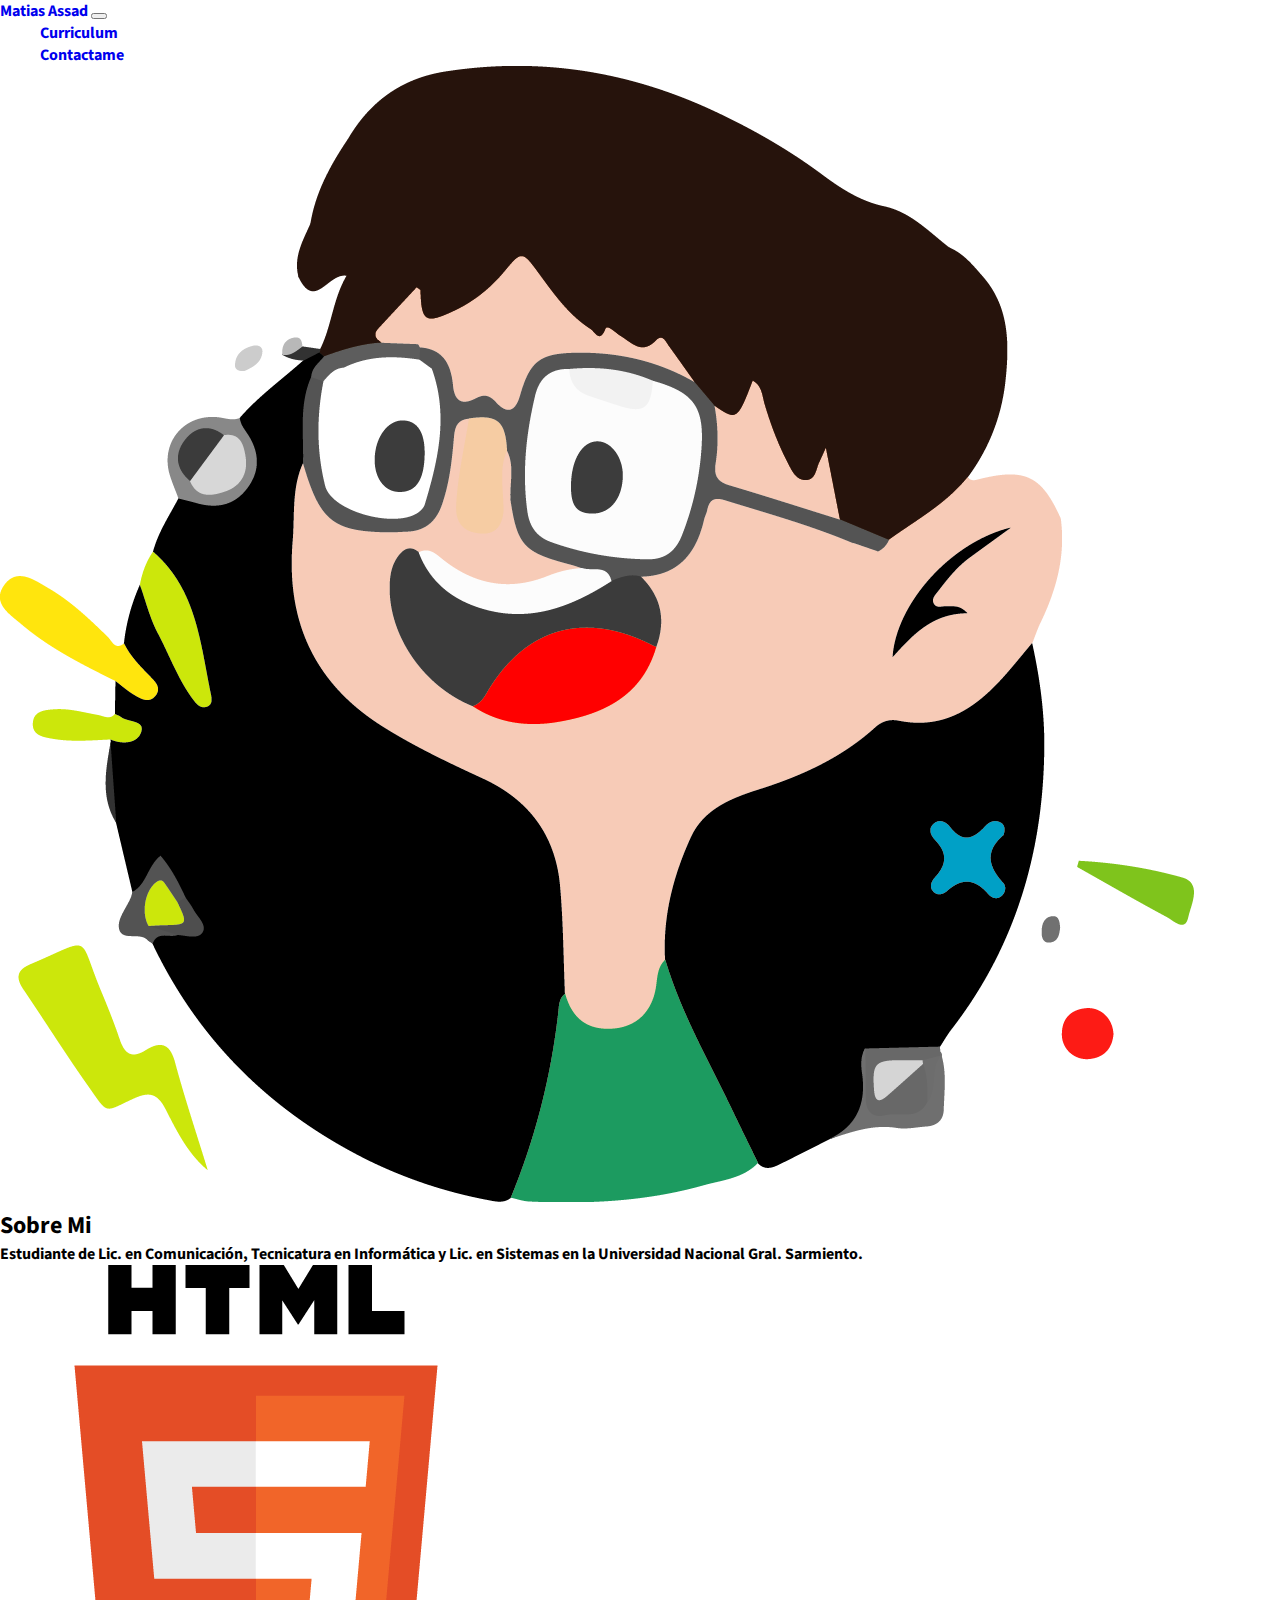
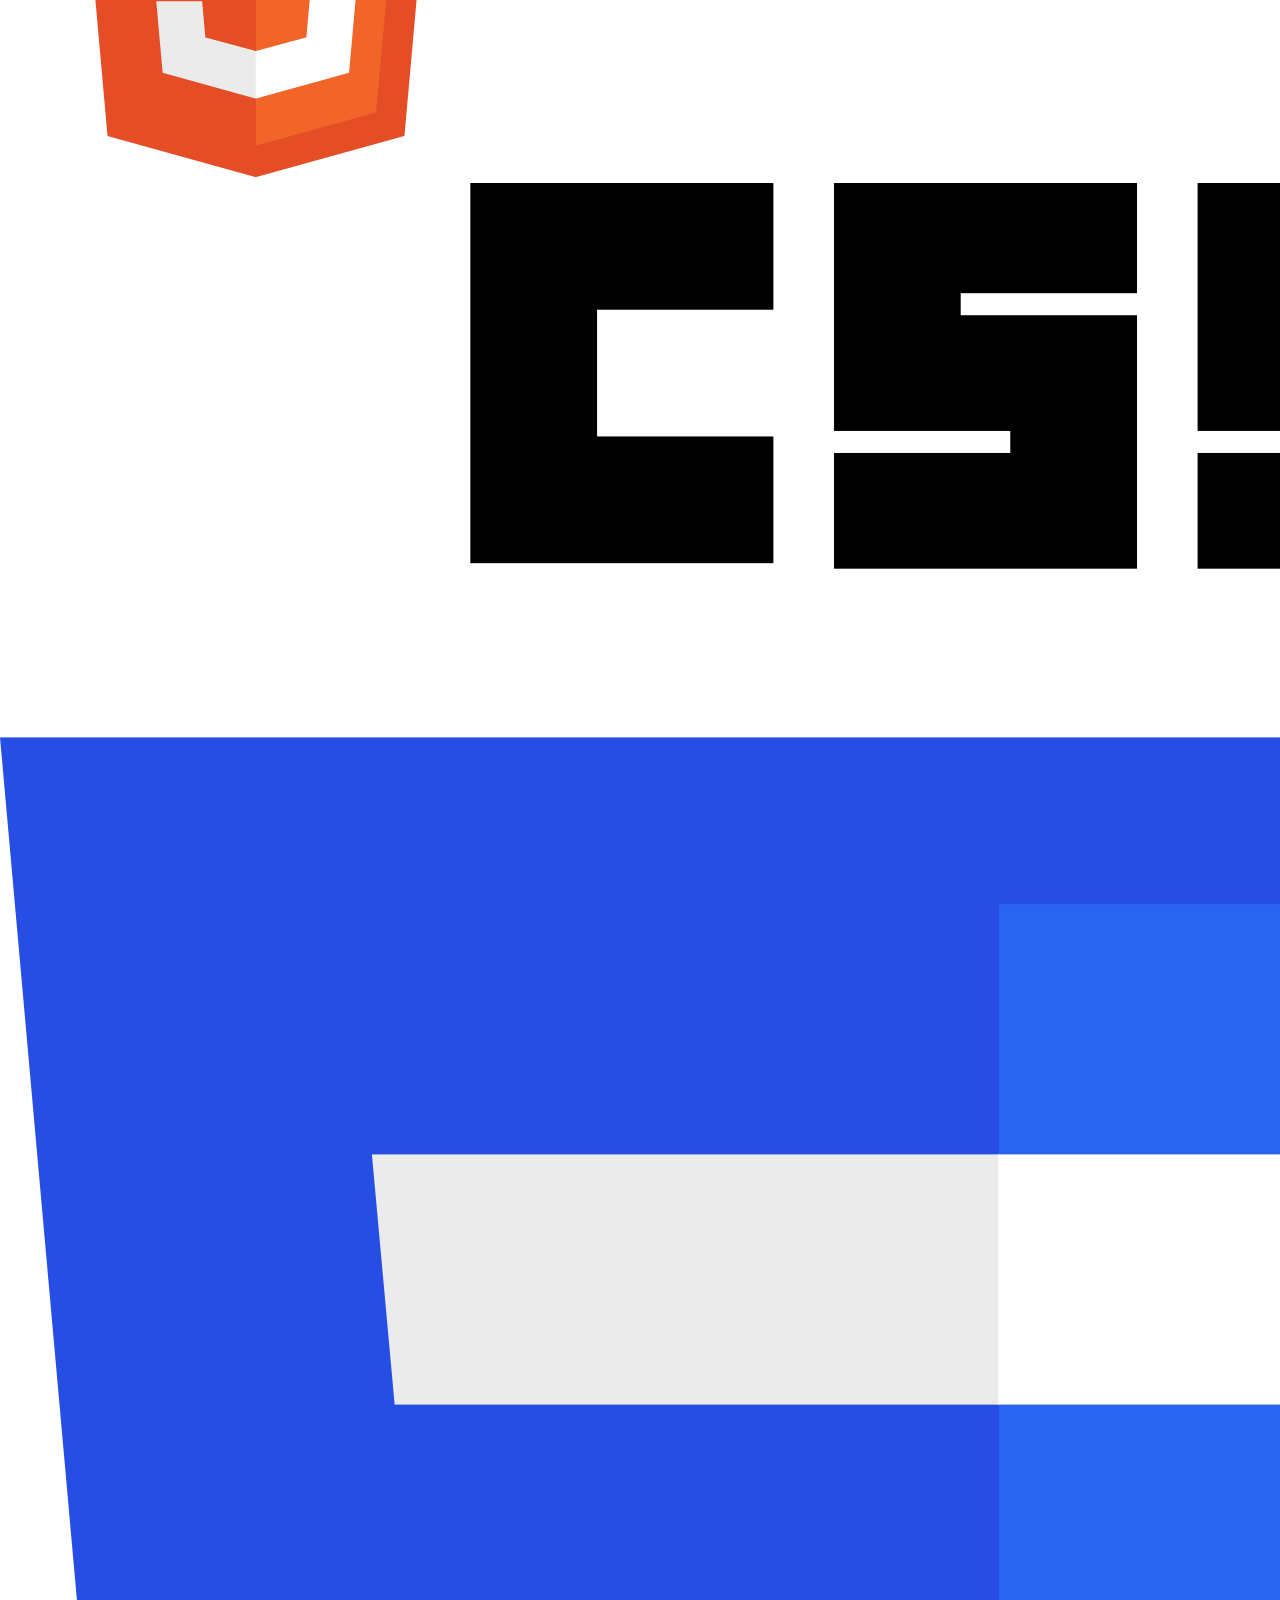
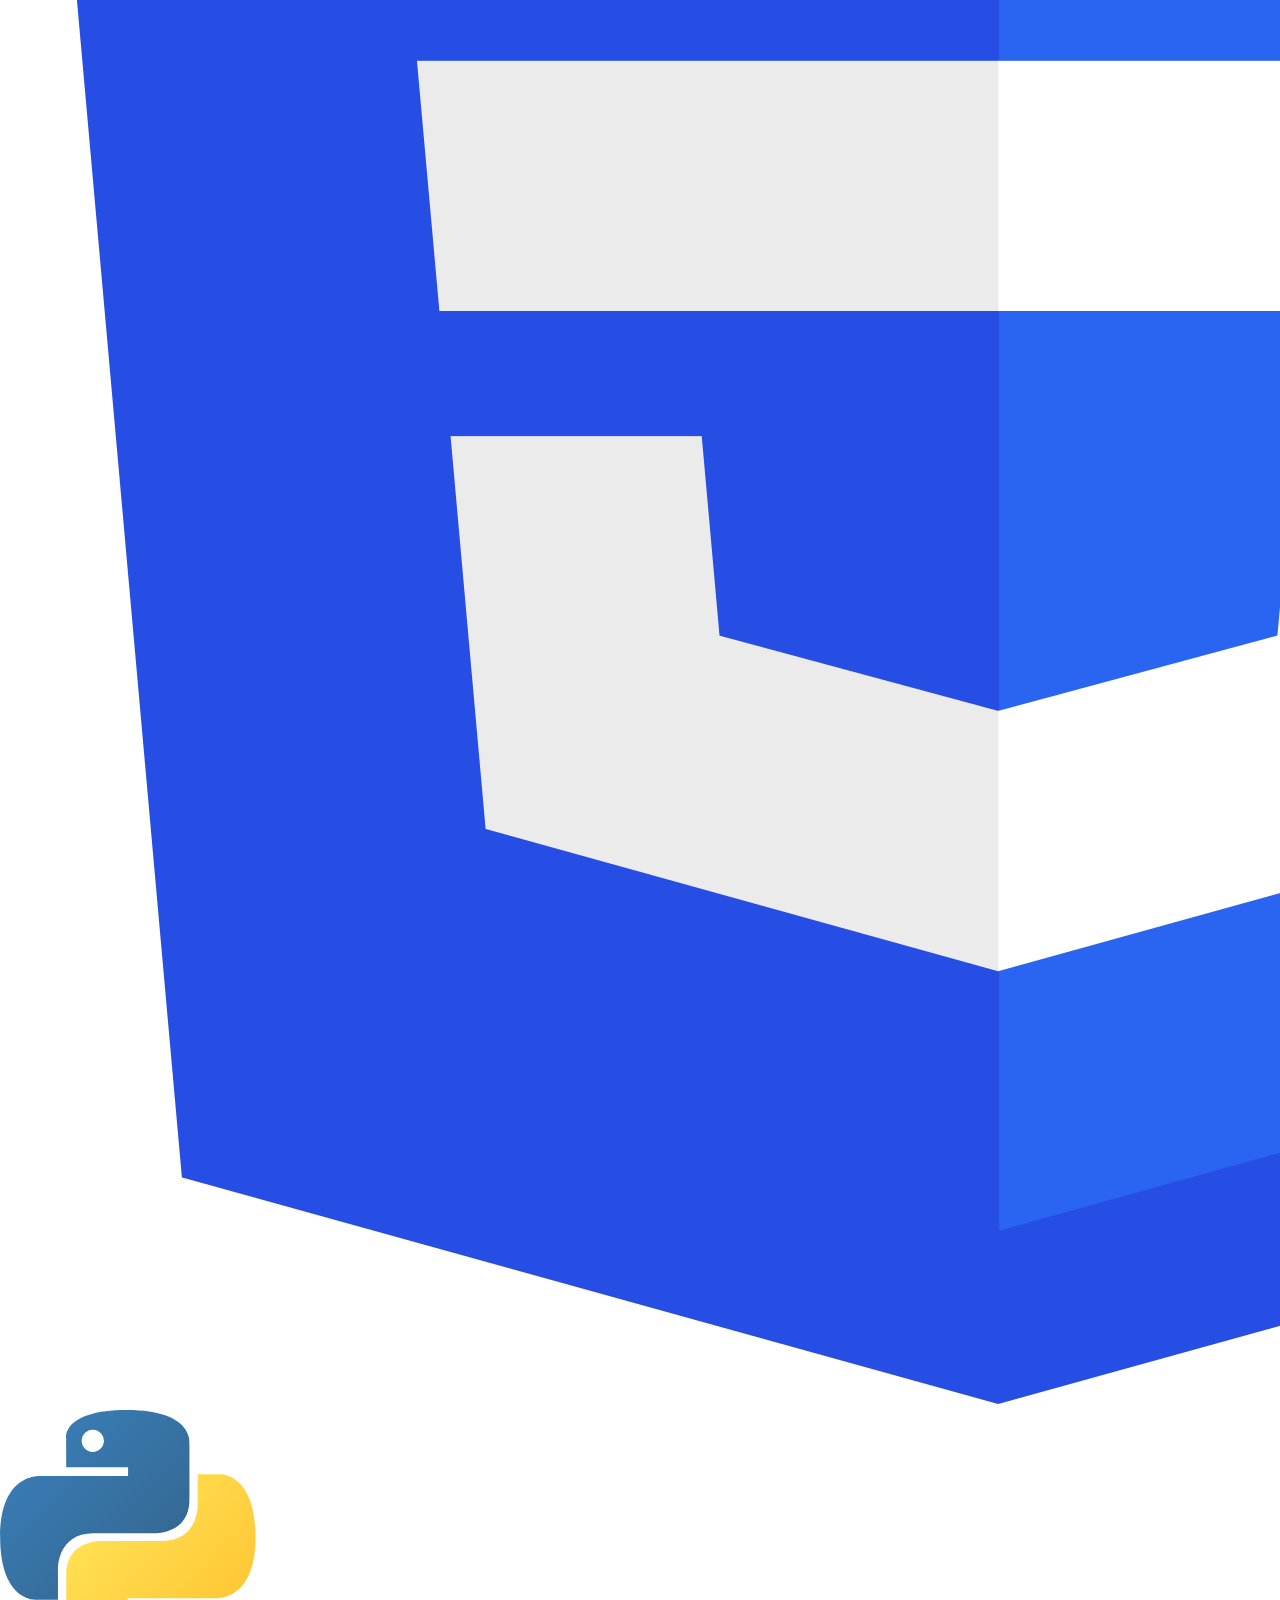
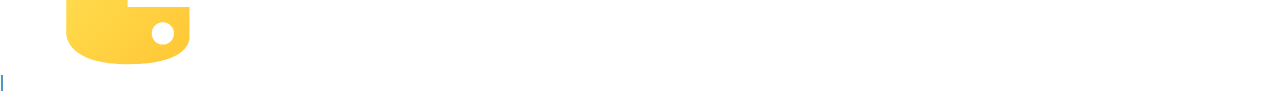
==== index.html @ f6119984 "primer commit" ====
<!DOCTYPE html>
<html lang="en">
<head>
    <link href="https://cdn.jsdelivr.net/npm/bootstrap@5.1.3/dist/css/bootstrap.min.css" rel="stylesheet" integrity="sha384-1BmE4kWBq78iYhFldvKuhfTAU6auU8tT94WrHftjDbrCEXSU1oBoqyl2QvZ6jIW3" crossorigin="anonymous">
<script src="https://cdn.jsdelivr.net/npm/bootstrap@5.1.3/dist/js/bootstrap.bundle.min.js" integrity="sha384-ka7Sk0Gln4gmtz2MlQnikT1wXgYsOg+OMhuP+IlRH9sENBO0LRn5q+8nbTov4+1p" crossorigin="anonymous"></script>
    <meta charset="UTF-8">
    <meta http-equiv="X-UA-Compatible" content="IE=edge">
    <meta name="viewport" content="width=device-width, initial-scale=1.0">
    <link rel="stylesheet" href="./style.css">
    <link rel="preconnect" href="https://fonts.googleapis.com">
<link rel="preconnect" href="https://fonts.gstatic.com" crossorigin>
<link href="https://fonts.googleapis.com/css2?family=Source+Sans+Pro:wght@200&display=swap" rel="stylesheet">
    <title>Document</title>
</head>
<body>
<header>
    
<div>
    <nav class="navbar navbar-expand-lg navbar-dark bg-light">
        <div class="container-fluid">
          <a class="navbar-brand" href="#"><strong>Matias Assad</strong></a>
          <button class="navbar-toggler" type="button" data-bs-toggle="collapse" data-bs-target="#navbarText" aria-controls="navbarText" aria-expanded="false" aria-label="Toggle navigation">
            <span class="navbar-toggler-icon"></span>
          </button>
          <div class="collapse navbar-collapse" id="navbarText">
            <ul class="navbar-nav me-auto mb-2 mb-lg-0">
              <li class="nav-item">
                <a class="nav-link " aria-current="page" href="#"><strong>Curriculum</strong></a>
              </li>
              <li class="nav-item">
                <a class="nav-link" href="#"><strong>Contactame</strong></a>
              </li>
            </ul>
            
          </div>
        </div>
      </nav>
</div>      
</header>
<section class="foto-texto">
    <div>
    <img class="foto-mia" src="./img/mi-foto.png" alt="">
    <h2 class="sobre-mi">Sobre Mi</h2>
        <div class="info">
            <p class="datos-sobre-mi"><strong>Estudiante de Lic. en Comunicación, Tecnicatura en Informática y Lic. en Sistemas en la Universidad Nacional Gral. Sarmiento. </strong></p>
            
        </div>
</section>    
</div>
<div class="icons-container">
    <img class="icon" src="./img/html-logo.png" alt="">
    <img class="icon-css" src="./img/css-logo.png" alt="">
    <img class="icon" src="./img/371358.svg" alt="">
</div>    
   

    
</body>
</html>|
---- style.css ----
*{
    text-decoration: none;
    font-family: 'Source Sans Pro', sans-serif;
    margin: 0%;
    list-style: none;
    
    
}
@media  (max-width: 780px) {
   
    body{
        background-color: rgb(193, 225, 226);
    }
    .h1 {
        font-size: 130%;
    }
    .navbar{
        background-color: #055964 !important;
        box-shadow: 0 8px 16px 0 rgba(0,0,0,0.2), 0 6px 20px 0 rgba(0,0,0,0.19);
        
    }
    
    
    .foto-mia{
        width: 108%;
        margin-top: 8%;
        margin-left: 2%
    }
    .sobre-mi{
        align-items: center;
        margin-top:10%;
        font-size:275%;
        background-color: #055964; /* color boton */
        border: none;
        color: white;
        padding: 15px 32px;
        text-align: center;
        text-decoration: none;
        display: inline-block;
        font-size: 16px;
        margin-left: 26%;
        box-shadow: 0 8px 16px 0 rgba(0,0,0,0.2), 0 6px 20px 0 rgba(0,0,0,0.19);
    }
    .datos-sobre-mi{
        text-align: center;
        
    }
    .icon{
        width: 27%;
    }
    .icon-css{
        width: 20%; 
    }
    .icons-container{
        display: flex;
        gap: 11%;
        align-items: center;
        margin-top: 11%;
    }
    .secciones-nav:hover{
        text-decoration: line-through !important;
        
    }
    .sobre-mi:hover{
        opacity: 60%;
        transition: 0.5s;
        background-color: rgb(28, 88, 88) ;
    }
    .info{
        margin-top: 10%;

    }
       
           
    
    

    
}
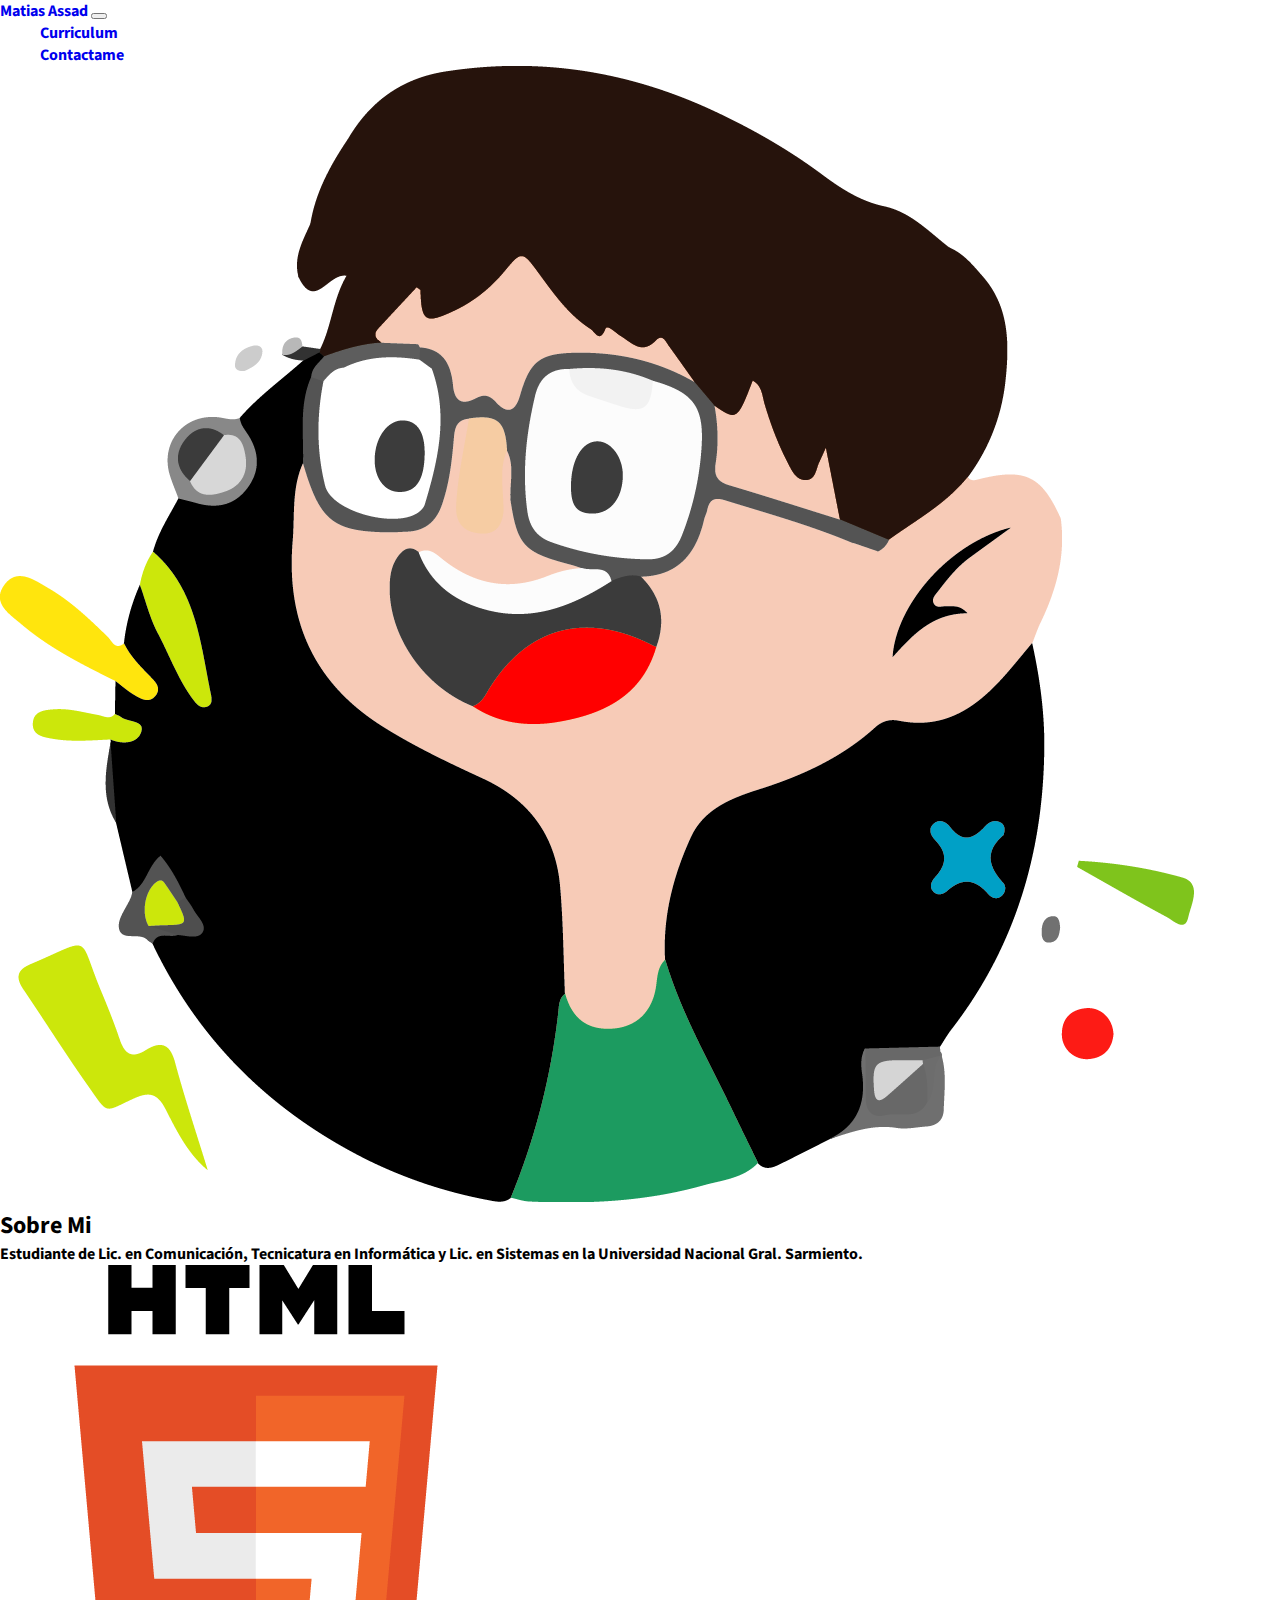
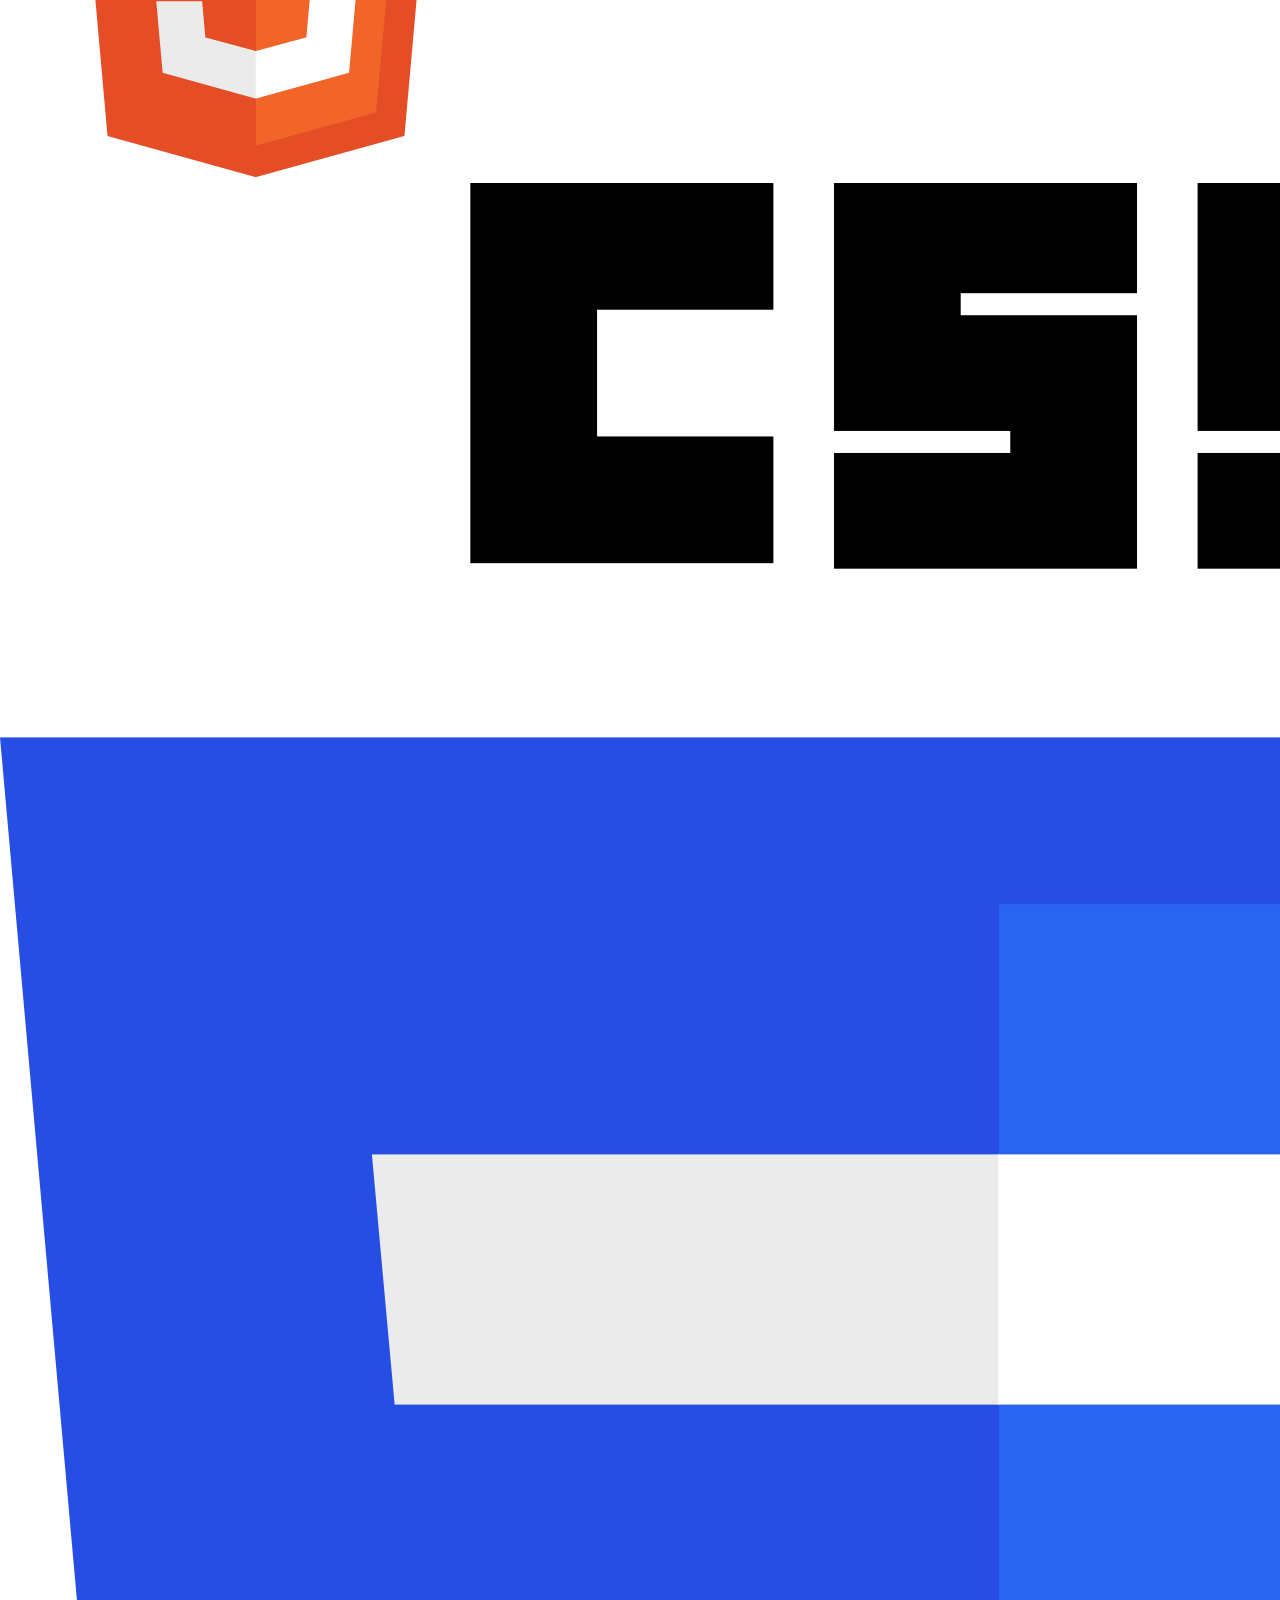
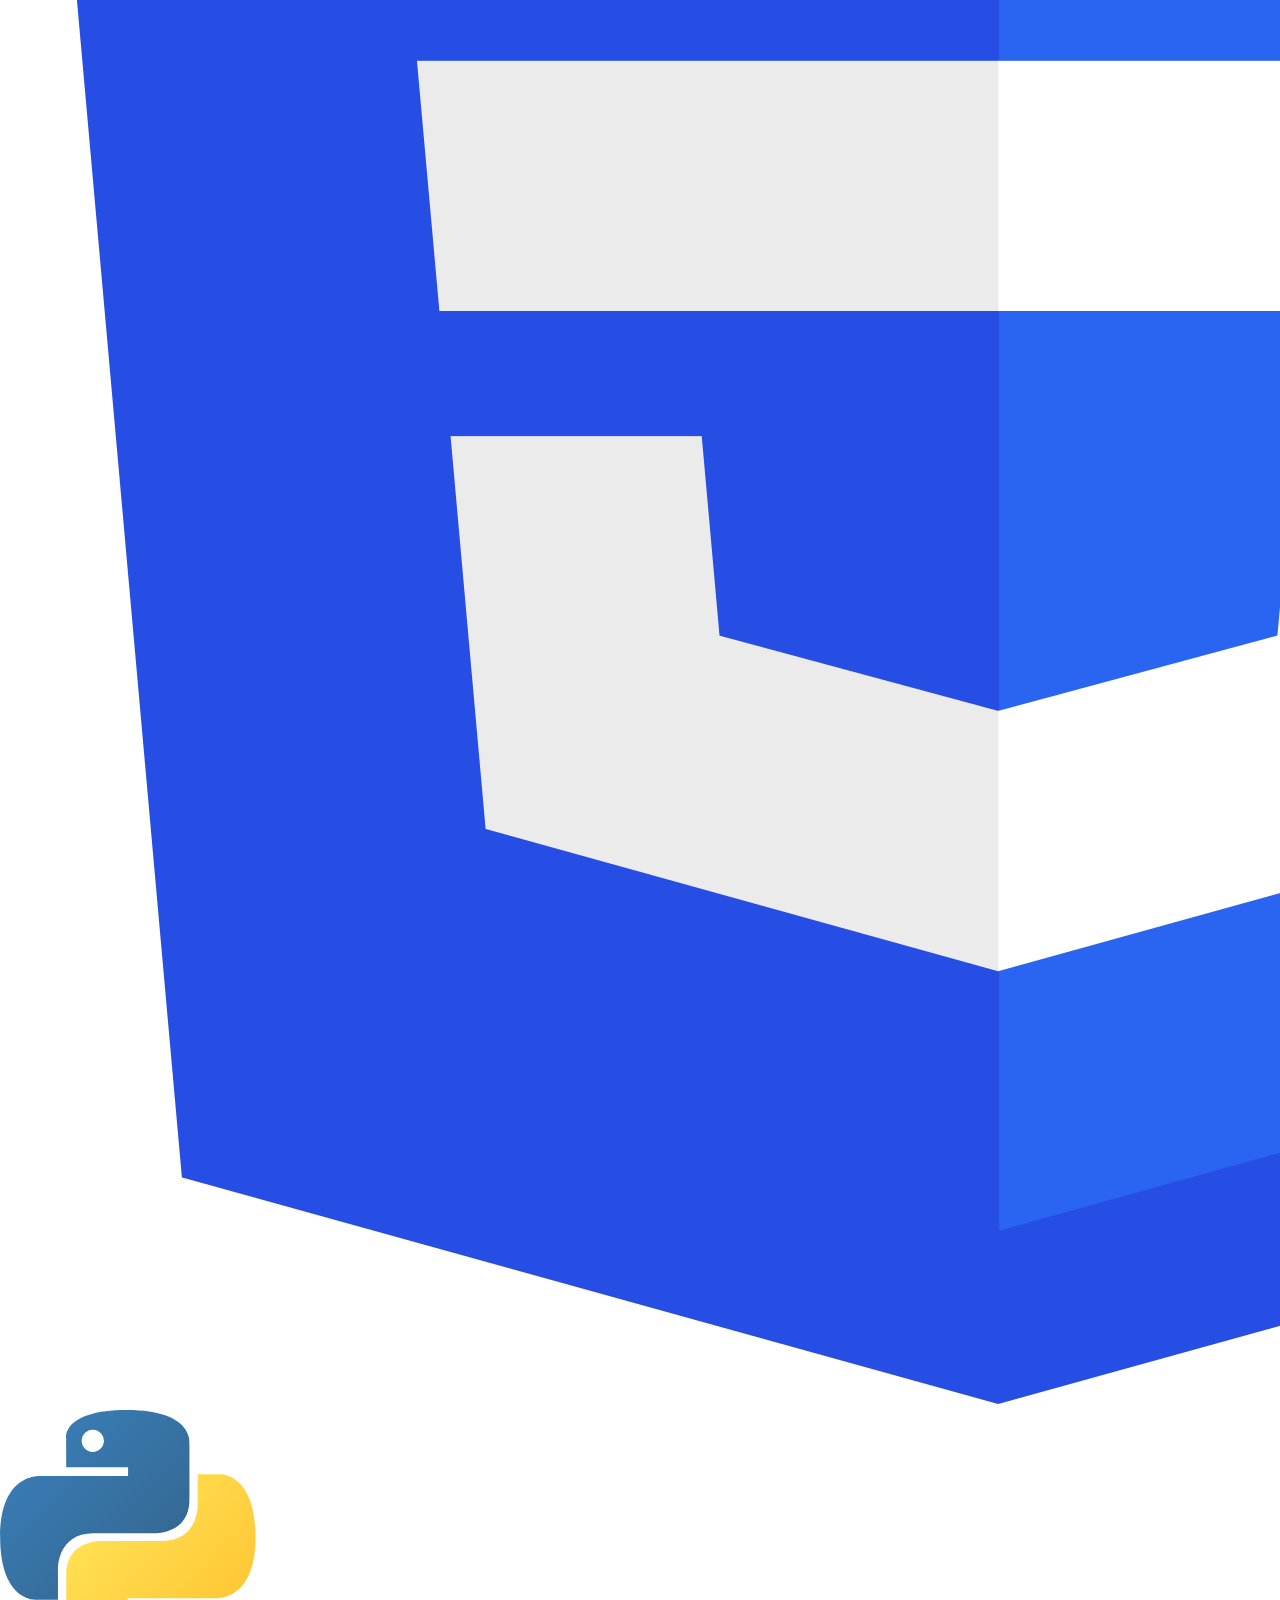
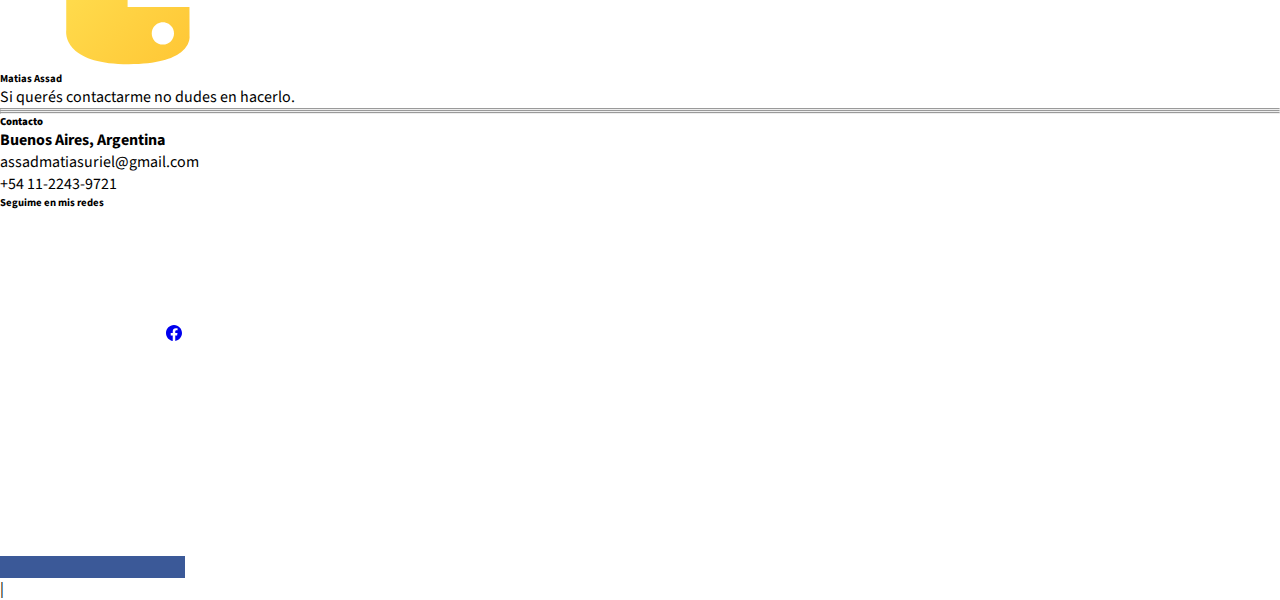
==== commit 337c6c71: "agregue footer" ====
--- a/index.html
+++ b/index.html
@@ -51,6 +51,81 @@
     <img class="icon" src="./img/html-logo.png" alt="">
     <img class="icon-css" src="./img/css-logo.png" alt="">
     <img class="icon" src="./img/371358.svg" alt="">
+</div>
+<footer
+    class="text-center text-lg-start text-white bg-dark"
+
+          >
+    <!-- Grid container -->
+    <div class="   container p-4 pb-0 bg-dark">
+      <!-- Links -->
+      <section class="">
+        <!--Grid row-->
+        <div class="row">
+          <!-- Columna -->
+          <div class="col-md-3 col-lg-3 col-xl-3 mx-auto mt-3">
+            <h6 class="text-uppercase mb-4 font-weight-bold">
+              Matias Assad 
+            </h6>
+            <p>
+              Si querés contactarme no dudes en hacerlo.
+            </p>
+          </div>
+          <!-- Columna -->
+
+          <hr class="  w-100 clearfix d-md-none" />
+
+          
+          <!-- Columna -->
+
+          <hr class="w-100 clearfix d-md-none" />
+
+          <!-- Columna -->
+          <hr class="bg-dark w-100 clearfix d-md-none" />
+
+          <!-- Columna   -->
+          <div class="col-md-4 col-lg-3 col-xl-3 mx-auto mt-3">
+            <h6 class="text-uppercase mb-4 font-weight-bold"><strong>Contacto</strong></h6>
+            <p><i class="mr-3"></i> <strong>Buenos Aires, Argentina</strong></p>
+            <p><i class="mr-3"></i> assadmatiasuriel@gmail.com</p>
+            <p><i class="mr-3"></i> +54 11-2243-9721</p>
+            
+          </div>
+         
+
+          <!-- Columna -->
+          <div class=" col-md-3 col-lg-2 col-xl-2 mx-auto mt-3">
+            <h6 class="text-uppercase mb-4 font-weight-bold">Seguime en mis redes</h6>
+
+            <!-- Facebook -->
+            <a class="btn btn-primary btn-floating m-1 p-10" style="background-color: #3b5998"
+              href="https://www.facebook.com/MatiasAssad97/" role="button"><i class="fab fa-facebook-f"><svg xmlns="http://www.w3.org/2000/svg" width="16" height="16" fill="currentColor" class="bi bi-facebook" viewBox="0 0 16 16" style="
+                margin: 0% 0% 18% 13%;">
+                            <!-- iCONO FACEBOOK -->
+                            <path d="M16 8.049c0-4.446-3.582-8.05-8-8.05C3.58 0-.002 3.603-.002 8.05c0 4.017 2.926 7.347 6.75 7.951v-5.625h-2.03V8.05H6.75V6.275c0-2.017 1.195-3.131 3.022-3.131.876 0 1.791.157 1.791.157v1.98h-1.009c-.993 0-1.303.621-1.303 1.258v1.51h2.218l-.354 2.326H9.25V16c3.824-.604 6.75-3.934 6.75-7.951z"></path>
+                          </svg>
+                <!-- iCONO FACEBOOK -->
+                <path d="M16 8.049c0-4.446-3.582-8.05-8-8.05C3.58 0-.002 3.603-.002 8.05c0 4.017 2.926 7.347 6.75 7.951v-5.625h-2.03V8.05H6.75V6.275c0-2.017 1.195-3.131 3.022-3.131.876 0 1.791.157 1.791.157v1.98h-1.009c-.993 0-1.303.621-1.303 1.258v1.51h2.218l-.354 2.326H9.25V16c3.824-.604 6.75-3.934 6.75-7.951z"/>
+              </svg></i></a>
+
+            <!-- Instagram -->
+            <a class="btn btn-primary btn-floating i-insta" style="background-color: #ac2bac"
+              href="https://www.instagram.com/matyassad/" role="button"><i class="fab fa-instagram i-insta"><svg xmlns="http://www.w3.org/2000/svg i-insta" width="16" height="16" fill="currentColor" class="bi bi-instagram" viewBox="0 0 16 16" style="
+                margin: 0% -10% 27% -34%;">
+                            <!-- ICONO DE INSTAGRAM -->
+                            <path d="M8 0C5.829 0 5.556.01 4.703.048 3.85.088 3.269.222 2.76.42a3.917 3.917 0 0 0-1.417.923A3.927 3.927 0 0 0 .42 2.76C.222 3.268.087 3.85.048 4.7.01 5.555 0 5.827 0 8.001c0 2.172.01 2.444.048 3.297.04.852.174 1.433.372 1.942.205.526.478.972.923 1.417.444.445.89.719 1.416.923.51.198 1.09.333 1.942.372C5.555 15.99 5.827 16 8 16s2.444-.01 3.298-.048c.851-.04 1.434-.174 1.943-.372a3.916 3.916 0 0 0 1.416-.923c.445-.445.718-.891.923-1.417.197-.509.332-1.09.372-1.942C15.99 10.445 16 10.173 16 8s-.01-2.445-.048-3.299c-.04-.851-.175-1.433-.372-1.941a3.926 3.926 0 0 0-.923-1.417A3.911 3.911 0 0 0 13.24.42c-.51-.198-1.092-.333-1.943-.372C10.443.01 10.172 0 7.998 0h.003zm-.717 1.442h.718c2.136 0 2.389.007 3.232.046.78.035 1.204.166 1.486.275.373.145.64.319.92.599.28.28.453.546.598.92.11.281.24.705.275 1.485.039.843.047 1.096.047 3.231s-.008 2.389-.047 3.232c-.035.78-.166 1.203-.275 1.485a2.47 2.47 0 0 1-.599.919c-.28.28-.546.453-.92.598-.28.11-.704.24-1.485.276-.843.038-1.096.047-3.232.047s-2.39-.009-3.233-.047c-.78-.036-1.203-.166-1.485-.276a2.478 2.478 0 0 1-.92-.598 2.48 2.48 0 0 1-.6-.92c-.109-.281-.24-.705-.275-1.485-.038-.843-.046-1.096-.046-3.233 0-2.136.008-2.388.046-3.231.036-.78.166-1.204.276-1.486.145-.373.319-.64.599-.92.28-.28.546-.453.92-.598.282-.11.705-.24 1.485-.276.738-.034 1.024-.044 2.515-.045v.002zm4.988 1.328a.96.96 0 1 0 0 1.92.96.96 0 0 0 0-1.92zm-4.27 1.122a4.109 4.109 0 1 0 0 8.217 4.109 4.109 0 0 0 0-8.217zm0 1.441a2.667 2.667 0 1 1 0 5.334 2.667 2.667 0 0 1 0-5.334z"></path>
+                          </svg>
+                <!-- ICONO DE INSTAGRAM -->
+                <path d="M8 0C5.829 0 5.556.01 4.703.048 3.85.088 3.269.222 2.76.42a3.917 3.917 0 0 0-1.417.923A3.927 3.927 0 0 0 .42 2.76C.222 3.268.087 3.85.048 4.7.01 5.555 0 5.827 0 8.001c0 2.172.01 2.444.048 3.297.04.852.174 1.433.372 1.942.205.526.478.972.923 1.417.444.445.89.719 1.416.923.51.198 1.09.333 1.942.372C5.555 15.99 5.827 16 8 16s2.444-.01 3.298-.048c.851-.04 1.434-.174 1.943-.372a3.916 3.916 0 0 0 1.416-.923c.445-.445.718-.891.923-1.417.197-.509.332-1.09.372-1.942C15.99 10.445 16 10.173 16 8s-.01-2.445-.048-3.299c-.04-.851-.175-1.433-.372-1.941a3.926 3.926 0 0 0-.923-1.417A3.911 3.911 0 0 0 13.24.42c-.51-.198-1.092-.333-1.943-.372C10.443.01 10.172 0 7.998 0h.003zm-.717 1.442h.718c2.136 0 2.389.007 3.232.046.78.035 1.204.166 1.486.275.373.145.64.319.92.599.28.28.453.546.598.92.11.281.24.705.275 1.485.039.843.047 1.096.047 3.231s-.008 2.389-.047 3.232c-.035.78-.166 1.203-.275 1.485a2.47 2.47 0 0 1-.599.919c-.28.28-.546.453-.92.598-.28.11-.704.24-1.485.276-.843.038-1.096.047-3.232.047s-2.39-.009-3.233-.047c-.78-.036-1.203-.166-1.485-.276a2.478 2.478 0 0 1-.92-.598 2.48 2.48 0 0 1-.6-.92c-.109-.281-.24-.705-.275-1.485-.038-.843-.046-1.096-.046-3.233 0-2.136.008-2.388.046-3.231.036-.78.166-1.204.276-1.486.145-.373.319-.64.599-.92.28-.28.546-.453.92-.598.282-.11.705-.24 1.485-.276.738-.034 1.024-.044 2.515-.045v.002zm4.988 1.328a.96.96 0 1 0 0 1.92.96.96 0 0 0 0-1.92zm-4.27 1.122a4.109 4.109 0 1 0 0 8.217 4.109 4.109 0 0 0 0-8.217zm0 1.441a2.667 2.667 0 1 1 0 5.334 2.667 2.667 0 0 1 0-5.334z"/>
+              </svg></i></a>
+              
+          </div>
+        </div>
+      </section>
+    </div>
+    <div class="footer-bottom text-center p-3 bg-dark">
+    </div>
+  </footer>
 </div>    
    
 
--- a/style.css
+++ b/style.css
@@ -7,9 +7,11 @@
     
 }
 @media  (max-width: 780px) {
+    
    
     body{
         background-color: rgb(193, 225, 226);
+        
     }
     .h1 {
         font-size: 130%;
@@ -22,9 +24,9 @@
     
     
     .foto-mia{
-        width: 108%;
+        width: 91%;
         margin-top: 8%;
-        margin-left: 2%
+        margin-left: 9%;
     }
     .sobre-mi{
         align-items: center;
@@ -38,7 +40,7 @@
         text-decoration: none;
         display: inline-block;
         font-size: 16px;
-        margin-left: 26%;
+        margin-left: 30%;
         box-shadow: 0 8px 16px 0 rgba(0,0,0,0.2), 0 6px 20px 0 rgba(0,0,0,0.19);
     }
     .datos-sobre-mi{
@@ -56,6 +58,7 @@
         gap: 11%;
         align-items: center;
         margin-top: 11%;
+        margin-bottom: 14%;
     }
     .secciones-nav:hover{
         text-decoration: line-through !important;
@@ -70,6 +73,9 @@
         margin-top: 10%;
 
     }
+    .footer-bottom{
+        margin-bottom: -8%;
+    }
        
            
     
